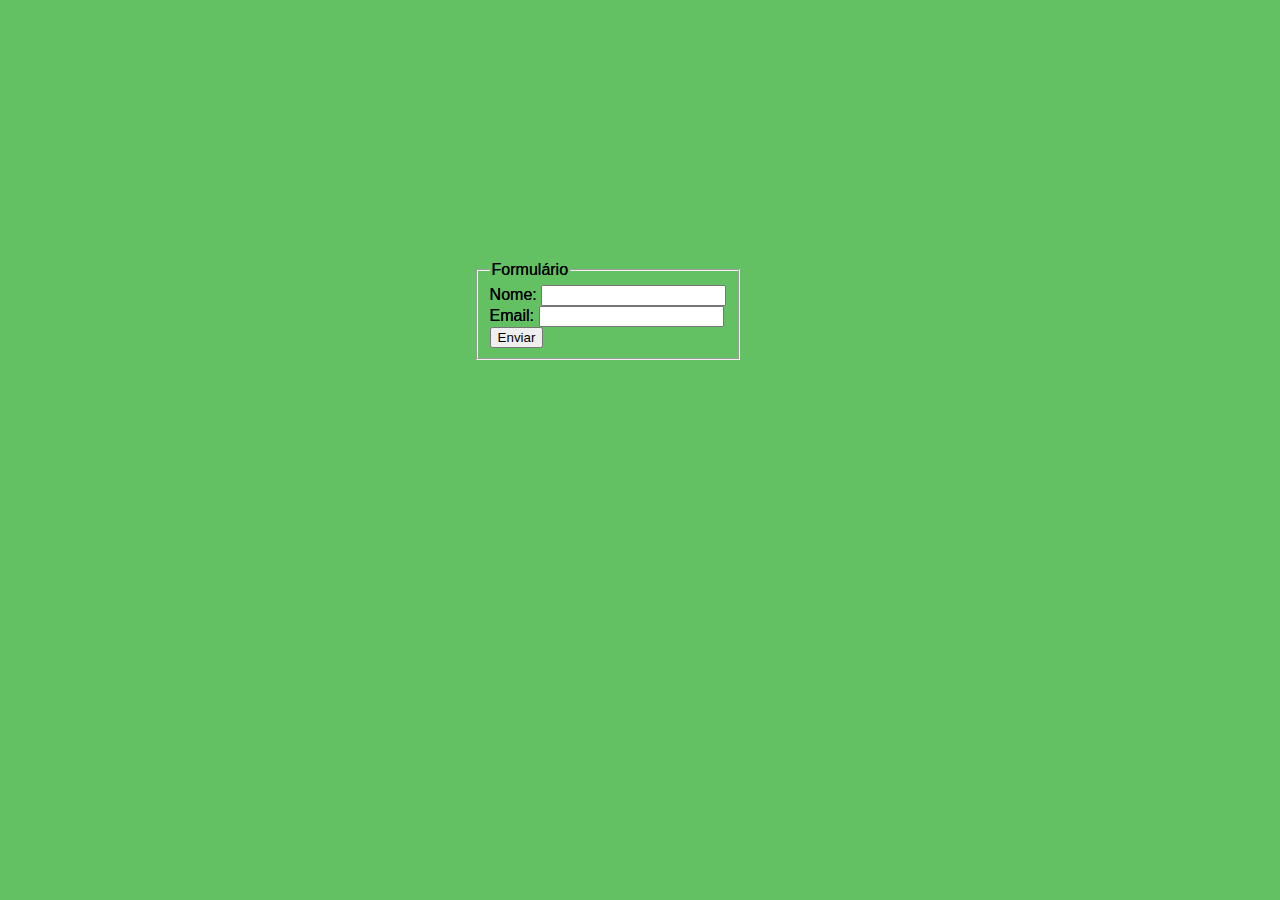
==== Paginadecadastro.html @ a520853c "commit 1" ====
<doctype html> 

    <body>
    <div id = "area">
    <form name="formulario">
    <fieldset>
    <legend> Formulário </legend>
    Nome: <input type = "text" class = "name" required><br>
    Email: <input type = "text" class = "email" required><br>
    <input type = "submit" value = "Enviar" onclick="validar()" class = "submit">
    </fieldset>
    <script type="text/javascript">
        function validar() {
            var nome = formulario.nome;
            var email = formulario.email;
    
            if (nome.value == "") {
                window.alert("Nome não informado!");
                nome.focus();
            }
            else if (email.value == "") {
                window.alert("Email não informado!");
                email.focus();
            }
            else {
                alert("Mandou bem cara!");
                nome = "";
                email = "";
            }
        }
    </script>
    </form>
    </div>
    </body>
    </html>
    <doctype html>
        <style>
        body {
        font-family: arial;
        background-color: rgb(99, 192, 99);
        }
        /* Definindo o tamanho do formulário */
        #area { 
        position: relative;
        left: 37%;
        top: 29%;
        width: 320 px;
        height: 270 px;
        }
        #area {
        position: absolute;
        display: block;
        }
        /* Fazendo a linha em volta */
        fildset {
        width: 300 px;
        heigth: 280 px;
        }
        /* Definindo o tamanho dos inputs */
        #formulario input. campo-nome {
        position: absolute;
        left: 95 px;
        top: 26 px;
        width: 225 px;
        background-color: rgb(119, 46, 34);
        }
        #formulario campo.email {
        position: absolute;
        left: 95 px;
        margin-top: 2 px;
        width: 225 px;
        background-color: rgb(192, 97, 59);
        }
        background-color: yellow;
        /* Colocando o botão na direita */
        input.btn-submit {
        position: absolute;
        rigth: 10 px;
        background-color: rgb(224, 224, 50);
        }
        </style>
        <body>
        <div id = "area">
        <form>
        <fieldset>
        <legend> Formulário </legend>
        Nome: <input type = "text" class = "campo.name" required><br>
        Email: <input type = "text" class = "campo.email" required><br>
        <input type = "submit" value = "Enviar" class = "submit">
        </fieldset>
        </form>
        </div>
        </body>
        </html>
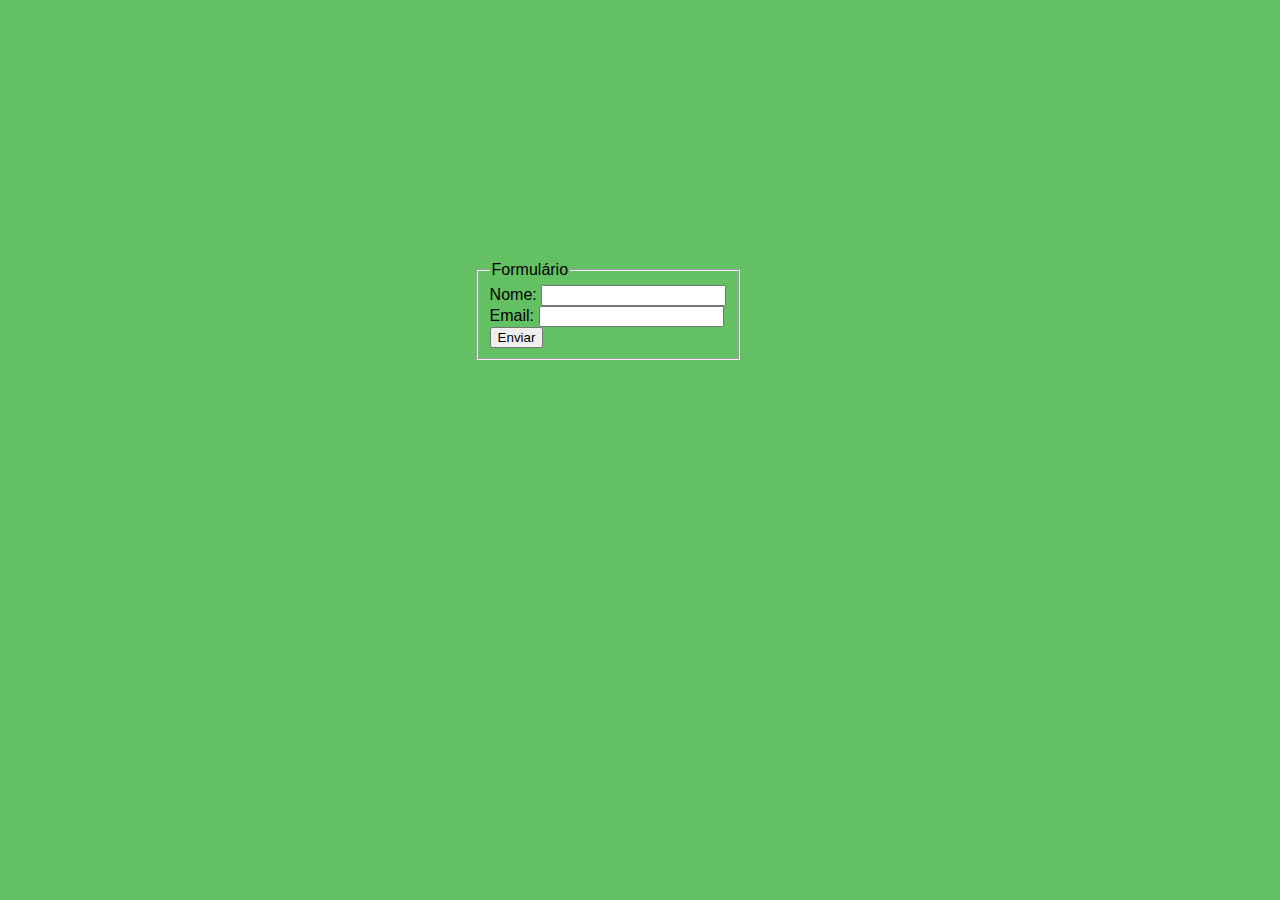
==== commit 91155a17: "commit" ====
--- a/Paginadecadastro.html
+++ b/Paginadecadastro.html
@@ -1,95 +1,82 @@
 <doctype html> 
-
+<html>
+    <head>
+        <meta charset="utf-8"/>
+            <script type="text/javascript">
+                function validar() {
+                    var nome = formulario.nome;
+                    var email = formulario.email;
+    
+                    if (nome.value == "") {
+                        window.alert("Nome não informado!");
+                        nome.focus();
+                    }
+                    else if (email.value == "") {
+                        window.alert("Email não informado!");
+                        email.focus();
+                    }
+                    else {
+                        alert("Mandou bem cara!");
+                        nome = "";
+                        email = "";
+                    }
+                }
+            </script>
+            <style>
+            body {
+            font-family: arial;
+            background-color: rgb(99, 192, 99);
+            }
+            /* Definindo o tamanho do formulário */
+            #area { 
+            position: relative;
+            left: 37%;
+            top: 29%;
+            width: 320 px;
+            height: 270 px;
+            }
+            #area {
+            position: absolute;
+            display: block;
+            }
+            /* Fazendo a linha em volta */
+            fildset {
+            width: 300 px;
+            heigth: 280 px;
+            }
+            /* Definindo o tamanho dos inputs */
+            #formulario input.campo-nome {
+            position: absolute;
+            left: 95 px;
+            top: 26 px;
+            width: 225 px;
+            background-color: rgb(119, 46, 34);
+            }
+            #formulario input.campo-email {
+            position: absolute;
+            left: 95 px;
+            margin-top: 2 px;
+            width: 225 px;
+            background-color: rgb(192, 97, 59);
+            }
+            /* Colocando o botão na direita */
+            input.btn-submit {
+            position: absolute;
+            right: 10px;
+            background-color: rgb(224, 224, 50);
+            }
+            </style>
+    </head>
     <body>
-    <div id = "area">
-    <form name="formulario">
-    <fieldset>
-    <legend> Formulário </legend>
-    Nome: <input type = "text" class = "name" required><br>
-    Email: <input type = "text" class = "email" required><br>
-    <input type = "submit" value = "Enviar" onclick="validar()" class = "submit">
-    </fieldset>
-    <script type="text/javascript">
-        function validar() {
-            var nome = formulario.nome;
-            var email = formulario.email;
-    
-            if (nome.value == "") {
-                window.alert("Nome não informado!");
-                nome.focus();
-            }
-            else if (email.value == "") {
-                window.alert("Email não informado!");
-                email.focus();
-            }
-            else {
-                alert("Mandou bem cara!");
-                nome = "";
-                email = "";
-            }
-        }
-    </script>
-    </form>
-    </div>
+        <div id = "area">
+            <form action="index.html">
+                <fieldset>
+                    <legend> Formulário </legend>
+                    Nome: <input type = "text" class = "campo-name" required><br>
+                    Email: <input type = "text" class = "campo-email" required><br>
+                    <input type = "submit" value = "Enviar" class = "submit">
+                </fieldset>
+            </form>
+        </div>
     </body>
-    </html>
-    <doctype html>
-        <style>
-        body {
-        font-family: arial;
-        background-color: rgb(99, 192, 99);
-        }
-        /* Definindo o tamanho do formulário */
-        #area { 
-        position: relative;
-        left: 37%;
-        top: 29%;
-        width: 320 px;
-        height: 270 px;
-        }
-        #area {
-        position: absolute;
-        display: block;
-        }
-        /* Fazendo a linha em volta */
-        fildset {
-        width: 300 px;
-        heigth: 280 px;
-        }
-        /* Definindo o tamanho dos inputs */
-        #formulario input. campo-nome {
-        position: absolute;
-        left: 95 px;
-        top: 26 px;
-        width: 225 px;
-        background-color: rgb(119, 46, 34);
-        }
-        #formulario campo.email {
-        position: absolute;
-        left: 95 px;
-        margin-top: 2 px;
-        width: 225 px;
-        background-color: rgb(192, 97, 59);
-        }
-        background-color: yellow;
-        /* Colocando o botão na direita */
-        input.btn-submit {
-        position: absolute;
-        rigth: 10 px;
-        background-color: rgb(224, 224, 50);
-        }
-        </style>
-        <body>
-        <div id = "area">
-        <form>
-        <fieldset>
-        <legend> Formulário </legend>
-        Nome: <input type = "text" class = "campo.name" required><br>
-        Email: <input type = "text" class = "campo.email" required><br>
-        <input type = "submit" value = "Enviar" class = "submit">
-        </fieldset>
-        </form>
-        </div>
-        </body>
-        </html>
-    +</html>
